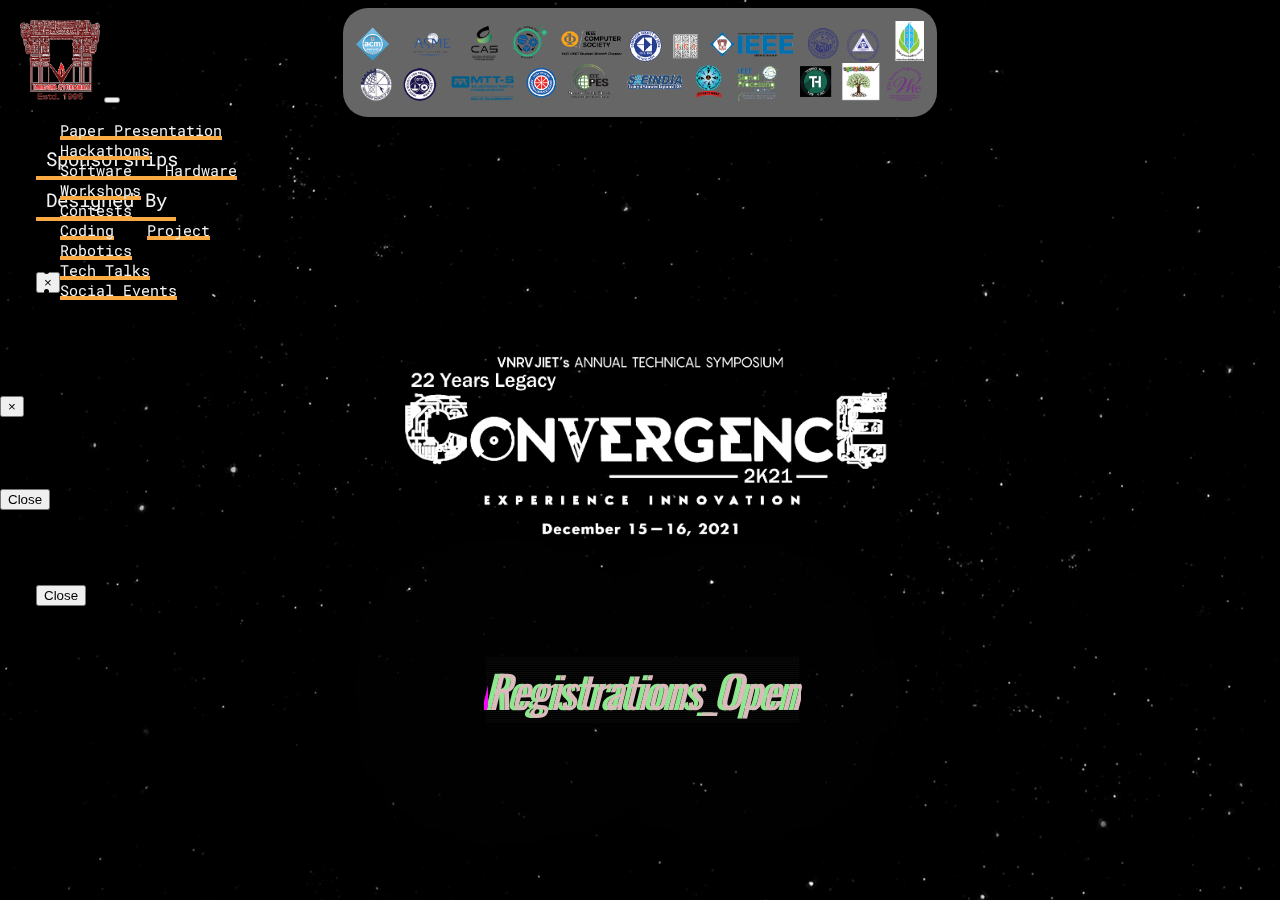
==== index.html @ 4a0c1ca5 "designed by added" ====
<!DOCTYPE html>
<html lang="en">
  <head>
    <meta charset="UTF-8" />
    <meta http-equiv="X-UA-Compatible" content="IE=edge" />
    <meta name="viewport" content="width=device-width, initial-scale=1.0" />
    <link rel="preconnect" href="https://fonts.googleapis.com" />
    <link rel="preconnect" href="https://fonts.gstatic.com" crossorigin />
    <link
      href="https://fonts.googleapis.com/css?family=Oswald"
      rel="stylesheet"
      type="text/css"
    />
    <link
      href="https://fonts.googleapis.com/css2?family=Roboto+Mono&display=swap"
      rel="stylesheet"
    />
    <link rel="stylesheet" href="css/styles.css" />
    <link
      href="https://cdn.jsdelivr.net/npm/bootstrap@5.1.3/dist/css/bootstrap.min.css"
      rel="stylesheet"
      integrity="sha384-1BmE4kWBq78iYhFldvKuhfTAU6auU8tT94WrHftjDbrCEXSU1oBoqyl2QvZ6jIW3"
      crossorigin="anonymous"
    />
    <link
      rel="stylesheet"
      href="https://pro.fontawesome.com/releases/v5.10.0/css/all.css"
      integrity="sha384-AYmEC3Yw5cVb3ZcuHtOA93w35dYTsvhLPVnYs9eStHfGJvOvKxVfELGroGkvsg+p"
      crossorigin="anonymous"
    />
    <title>Convergence 2k21</title>
  </head>

  <body>
    <div class="starsx"></div>
    <div class="twinkling"></div>
    <div class="stars">
      <div class="star"></div>
      <div class="star"></div>
      <div class="star"></div>
      <div class="star"></div>
      <div class="star"></div>
      <div class="star"></div>
      <div class="star"></div>
      <div class="star"></div>
      <div class="star"></div>
      <div class="star"></div>
      <div class="star"></div>
      <div class="star"></div>
      <div class="star"></div>
      <div class="star"></div>
      <div class="star"></div>
      <div class="star"></div>
      <div class="star"></div>
      <div class="star"></div>
      <div class="star"></div>
      <div class="star"></div>
      <div class="star"></div>
      <div class="star"></div>
      <div class="star"></div>
      <div class="star"></div>
      <div class="star"></div>
      <div class="star"></div>
      <div class="star"></div>
      <div class="star"></div>
      <div class="star"></div>
      <div class="star"></div>
      <div class="star"></div>
      <div class="star"></div>
      <div class="star"></div>
      <div class="star"></div>
      <div class="star"></div>
      <div class="star"></div>
      <div class="star"></div>
      <div class="star"></div>
      <div class="star"></div>
      <div class="star"></div>
      <div class="star"></div>
      <div class="star"></div>
      <div class="star"></div>
      <div class="star"></div>
      <div class="star"></div>
      <div class="star"></div>
      <div class="star"></div>
      <div class="star"></div>
      <div class="star"></div>
      <div class="star"></div>
    </div>

    <div class="content">
      <nav class="navbar navbar-expand-lg navbar-dark shadow-5-strong">
        <a class="navbar-brand" href="#"
          ><img
            src="images/VNRVJIET Logo.png"
            width="80"
            height="80"
            alt="vnr logo"
        /></a>
        <button
          class="navbar-toggler"
          type="button"
          data-toggle="collapse"
          data-target="#navbarNav"
          aria-controls="navbarNav"
          aria-expanded="false"
          aria-label="Toggle navigation"
        >
          <span class="navbar-toggler-icon"></span>
        </button>
        <div class="collapse navbar-collapse" id="navbarNav">
          <ul class="navbar-nav aleft">
            <li class="nav-item active">
              <a class="nav-link" href="./paperpresentation.html"
                >Paper Presentation</a
              >
            </li>
            <li class="nav-item dropdown">
              <a
                class="nav-link dropdown-toggle"
                href="#"
                id="navbarDropdown"
                role="button"
                data-toggle="dropdown"
                aria-haspopup="true"
                aria-expanded="false"
              >
                Hackathons
              </a>
              <div
                class="dropdown-menu"
                aria-labelledby="navbarDropdown"
                style="background: transparent; border-color: white"
              >
                <a class="dropdown-item" href="./soft_hackathon.html"
                  >Software</a
                >
                <a class="dropdown-item" href="./hackathon.html">Hardware</a>
              </div>
            </li>
            <li class="nav-item">
              <a class="nav-link" href="./workshops.html">Workshops</a>
            </li>
            <li class="nav-item dropdown">
              <a
                class="nav-link dropdown-toggle"
                href="#"
                id="navbarDropdown"
                role="button"
                data-toggle="dropdown"
                aria-haspopup="true"
                aria-expanded="false"
              >
                Contests
              </a>
              <div
                class="dropdown-menu"
                aria-labelledby="navbarDropdown"
                style="background: transparent; border-color: white"
              >
                <a class="dropdown-item" href="./codingContest.html">Coding</a>
                <a class="dropdown-item" href="./projectContest.html"
                  >Project</a
                >
              </div>
            </li>
            <li class="nav-item">
              <a class="nav-link" href="./Robotics.html">Robotics</a>
            </li>
            <li class="nav-item">
              <a class="nav-link" href="./techtalks.html">Tech Talks</a>
            </li>
            <li class="nav-item">
              <a class="nav-link" href="./socialevents.html">Social Events</a>
            </li>
            
          </ul>
        </div>
      </nav>

      <img class="conv-logo" data-toggle="modal"
      data-target="#exampleModal" src="images/convergence title logo_white.png" />

      <!-- Insert Modal Here -->
      <div
          class="modal fade"
          id="exampleModal"
          tabindex="-1"
          role="dialog"
          aria-labelledby="exampleModalLabel"
          aria-hidden="true">
          <div class="modal-dialog" role="document">
            <div class="modal-content">
              <div class="modal-header">
                <h5 class="modal-title" id="exampleModalLabel">
                  Convergence 2k21
                </h5>
                <button
                  type="button"
                  class="close"
                  data-dismiss="modal"
                  aria-label="Close"
                >
                  <span aria-hidden="true">&times;</span>
                </button>
              </div>
              <div class="modal-body">
                The Annual National Level Technical Symposium under the banner
                “CONVERGENCE” has been instrumental in shifting the paradigm of
                usual course work. Since its inception in 1999, it has evolved
                as an ultimate platform for techno maniacs. The 2012 edition has
                taken up an untraded path on its way to be stupendous, throwing
                light on new ideas. It brings in a series of events and
                activities spread over 2 days involving the students of myriad
                disciplines and hence broadening the horizons. The 27 year
                legacy of convergence would start on 15th of December and
                continues for 2 days, including series of events, workshops,
                technical presentations, fun events, talks, hackathons and many
                more!
              </div>
              <div class="modal-footer">
                <button
                  type="button"
                  class="btn btn-secondary"
                  data-dismiss="modal"
                >
                  Close
                </button>
              </div>
            </div>
          </div>
        </div>
    </div>

    <nav class="bottom1">
      <div class="glitch" data-text="Registrations_Open">
        Registrations_Open
      </div>
      <div class="glow">Registrations_Open</div>
      <div class="scanlines"></div>
    </nav>

    <div class="fixed-bottom logos-container">
      <img
        class="adjust"
        src="images/Tech Logos conv 2021.png"
        alt="Tech-Logos"
      />
    </div>
    <nav class="fixed-bottom navbar navbar-dark shadow-5-strong bottom2">
      <li class="nav-item about aright" style="padding: 0.5em">
        <a
          class="nav-link"
          href="https://drive.google.com/file/d/1buSWLNqG59oqA6ezhHM0I0dAJmA2viBm/view?usp=drivesdk"
          style="padding: 0.5em; font-size: 1.5vw"
          target="_blank"><i class="fas fa-money-check-alt"></i>  Sponsorships</a>
    <!-- <nav class="fixed-bottom navbar navbar-dark shadow-5-strong bottom2"> -->
      <li class="nav-item about aleft" style="padding: 0.5em">
        <a
          class="nav-link"
          href="#"
          style="padding: 0.5em; font-size: 1.5vw"
          data-toggle="modal"
          data-target="#studentCoordinators"
          ><i class="fas fa-address-card"></i> Designed By</a
        >

        <!-- Modal -->
        <div
          class="modal fade"
          id="studentCoordinators"
          tabindex="-1"
          role="dialog"
          aria-labelledby="studentCoordinators"
          aria-hidden="true">
          <div class="modal-dialog" role="document">
            <div class="modal-content">
              <div class="modal-header">
                <h5 class="modal-title" id="studentCoordinators">
                  Student Coordinators:
                </h5>
                <button
                  type="button"
                  class="close"
                  data-dismiss="modal"
                  aria-label="Close"
                >
                  <span aria-hidden="true">&times;</span>
                </button>
              </div>
              <div class="modal-body">

                <table>
                  <tr>
                    <td>1</td>
                    <td>Anurag Nampally</td>
                    <td>8106501550</td>
                  </tr>

                  <tr>
                    <td>2</td>
                    <td>Rahul Thakur</td>
                    <td>6301775303</td>
                  </tr>

                  <tr>
                    <td>3</td>
                    <td>Sharwani Kusumba</td>
                    <td>9618953075</td>
                  </tr>

                  <tr>
                    <td>4</td>
                    <td>Vikas Kondoor</td>
                    <td>7893918905</td>
                  </tr>

                  <tr>
                    <td>5</td>
                    <td>Meenakshi V</td>
                    <td>9390167110</td>
                  </tr>

                  <tr>
                    <td>6</td>
                    <td>N. Shreshta</td>
                    <td>9014077319</td>
                  </tr>

                  <tr>
                    <td>7</td>
                    <td>Niharika Parsi</td>
                    <td>9390244546</td>
                  </tr>

                  <tr>
                    <td>8</td>
                    <td>Taruni</td>
                    <td>8978506113</td>
                  </tr>
                </table>
              </div>
              <div class="modal-footer">
                <p>For any suggestions or queries, do not hesitate to get in touch with us!</p>
                <button
                  type="button"
                  class="btn btn-secondary"
                  data-dismiss="modal">
                  Close
                </button>
              </div>
            </div>
          </div>
        </div>
      </li>
    </nav>

    <script
      src="https://code.jquery.com/jquery-3.2.1.slim.min.js"
      integrity="sha384-KJ3o2DKtIkvYIK3UENzmM7KCkRr/rE9/Qpg6aAZGJwFDMVNA/GpGFF93hXpG5KkN"
      crossorigin="anonymous"
    ></script>
    <script
      src="https://cdnjs.cloudflare.com/ajax/libs/popper.js/1.12.9/umd/popper.min.js"
      integrity="sha384-ApNbgh9B+Y1QKtv3Rn7W3mgPxhU9K/ScQsAP7hUibX39j7fakFPskvXusvfa0b4Q"
      crossorigin="anonymous"
    ></script>
    <script
      src="https://maxcdn.bootstrapcdn.com/bootstrap/4.0.0/js/bootstrap.min.js"
      integrity="sha384-JZR6Spejh4U02d8jOt6vLEHfe/JQGiRRSQQxSfFWpi1MquVdAyjUar5+76PVCmYl"
      crossorigin="anonymous"
    ></script>
  </body>
</html>
---- css/styles.css ----
:root {
  --primary-color: hsl(196, 78%, 61%);
  --secondary-color: hsl(217, 15%, 83%);
  --success-color: hsl(165, 58%, 55%);
  --info-color: hsl(214, 79%, 65%);
  --warning-color: hsl(43, 100%, 66%);
  --danger-color: hsl(354, 81%, 63%);
  --primary-color-darker: hsl(196, 68%, 54%);
  --secondary-color-darker: hsl(215, 13%, 70%);
  --success-color-darker: hsl(165, 55%, 48%);
  --info-color-darker: hsl(214, 68%, 58%);
  --warning-color-darker: hsl(39, 97%, 62%);
  --danger-color-darker: hsl(354, 67%, 56%);
  --primary-color-lighter: hsl(196, 78%, 81%);
  --secondary-color-lighter: hsl(214, 16%, 92%);
  --success-color-lighter: hsl(165, 58%, 75%);
  --info-color-lighter: hsl(214, 79%, 85%);
  --warning-color-lighter: hsl(43, 100%, 86%);
  --danger-color-lighter: hsl(354, 81%, 83%);
  --secondary-color-darkest: hsl(215, 11%, 30%);
  --secondary-color-lightest: hsl(220, 1%, 98%);
  --ease-in-quad: cubic-bezier(0.55, 0.085, 0.68, 0.53);
  --ease-in-cubic: cubic-bezier(0.55, 0.055, 0.675, 0.19);
  --ease-in-quart: cubic-bezier(0.895, 0.03, 0.685, 0.22);
  --ease-in-quint: cubic-bezier(0.755, 0.05, 0.855, 0.06);
  --ease-in-expo: cubic-bezier(0.95, 0.05, 0.795, 0.035);
  --ease-in-circ: cubic-bezier(0.6, 0.04, 0.98, 0.335);
  --ease-out-quad: cubic-bezier(0.25, 0.46, 0.45, 0.94);
  --ease-out-cubic: cubic-bezier(0.215, 0.61, 0.355, 1);
  --ease-out-quart: cubic-bezier(0.165, 0.84, 0.44, 1);
  --ease-out-quint: cubic-bezier(0.23, 1, 0.32, 1);
  --ease-out-expo: cubic-bezier(0.19, 1, 0.22, 1);
  --ease-out-circ: cubic-bezier(0.075, 0.82, 0.165, 1);
  --ease-in-out-quad: cubic-bezier(0.455, 0.03, 0.515, 0.955);
  --ease-in-out-cubic: cubic-bezier(0.645, 0.045, 0.355, 1);
  --ease-in-out-quart: cubic-bezier(0.77, 0, 0.175, 1);
  --ease-in-out-quint: cubic-bezier(0.86, 0, 0.07, 1);
  --ease-in-out-expo: cubic-bezier(1, 0, 0, 1);
  --ease-in-out-circ: cubic-bezier(0.785, 0.135, 0.15, 0.86);
  --mainColor: #f9aa43;
}

.starsx,
.twinkling,
.content {
  position: absolute;
  display: block;
  top: 0;
  bottom: 0;
  left: 0;
  right: 0;
  width: 100%;
  height: 100%;
}

/* *{
  overflow: hidden;
} */

.content {
  z-index: 0;
}

.aleft {
  margin-left: auto;
}

.navbar {
  padding: 20px !important;
}

.nav-item a {
  font-size: 1.2vw;
  font-family: "Roboto Mono", monospace;
  margin-right: 2.3vw;
  color: #f2f2f2 !important;
  background: linear-gradient(
    to bottom,
    var(--mainColor) 0%,
    var(--mainColor) 100%
  );
  background-position: 0 100%;
  background-repeat: repeat-x;
  background-size: 4px 4px;
  text-decoration: none;
  transition: background-size 0.2s;
}

.nav-item a:hover {
  background-size: 4px 50px;
}

.about a:hover {
  background-size: 4px 75px;
}

.bottom1 {
  justify-content: center !important;
}

.bottom2 {
  z-index: 1031 !important;
}

.contact {
  text-decoration: none !important;
  font-size: 2vw;
  font-family: "Roboto Mono", monospace;
}

.starsx {
  z-index: -3;
  background: #000 url("../images/stars.png") repeat top center;
}

.twinkling {
  z-index: -2;
  background: transparent url("../images/twinkling.png") repeat top center;
  animation: move-twink-back 170s linear infinite;
}

@keyframes move-twink-back {
  from {
    background-position: 0 0;
  }
  to {
    background-position: -10000px 5000px;
  }
}

body {
  min-height: 100vh;
  overflow: hidden;
}

.stars {
  z-index: -1;
  position: fixed;
  top: 0;
  left: 0;
  width: 100%;
  height: 120%;
  transform: rotate(-45deg);
}

.star {
  --star-color: var(--primary-color);
  --star-tail-length: 6em;
  --star-tail-height: 2px;
  --star-width: calc(var(--star-tail-length) / 6);
  --fall-duration: 9s;
  --tail-fade-duration: var(--fall-duration);
  position: absolute;
  top: var(--top-offset);
  left: 0;
  width: var(--star-tail-length);
  height: var(--star-tail-height);
  color: var(--star-color);
  background: linear-gradient(45deg, currentColor, transparent);
  border-radius: 50%;
  filter: drop-shadow(0 0 6px currentColor);
  transform: translate3d(104em, 0, 0);
  animation: fall var(--fall-duration) var(--fall-delay) linear infinite,
    tail-fade var(--tail-fade-duration) var(--fall-delay) ease-out infinite;
}
@media screen and (max-width: 750px) {
  .star {
    animation: fall var(--fall-duration) var(--fall-delay) linear infinite;
  }
}
.star:nth-child(1) {
  --star-tail-length: 5.53em;
  --top-offset: 78.52vh;
  --fall-duration: 9.729s;
  --fall-delay: 3.123s;
}
.star:nth-child(2) {
  --star-tail-length: 5.28em;
  --top-offset: 76.62vh;
  --fall-duration: 9.353s;
  --fall-delay: 7.391s;
}
.star:nth-child(3) {
  --star-tail-length: 6.62em;
  --top-offset: 76.45vh;
  --fall-duration: 8.437s;
  --fall-delay: 3.139s;
}
.star:nth-child(4) {
  --star-tail-length: 5.61em;
  --top-offset: 62.42vh;
  --fall-duration: 10.932s;
  --fall-delay: 0.174s;
}
.star:nth-child(5) {
  --star-tail-length: 6.88em;
  --top-offset: 35.29vh;
  --fall-duration: 9.779s;
  --fall-delay: 2.717s;
}
.star:nth-child(6) {
  --star-tail-length: 7.01em;
  --top-offset: 65.58vh;
  --fall-duration: 8.717s;
  --fall-delay: 9.233s;
}
.star:nth-child(7) {
  --star-tail-length: 6.1em;
  --top-offset: 60.79vh;
  --fall-duration: 7.386s;
  --fall-delay: 9.72s;
}
.star:nth-child(8) {
  --star-tail-length: 6.3em;
  --top-offset: 52.21vh;
  --fall-duration: 9.026s;
  --fall-delay: 7.729s;
}
.star:nth-child(9) {
  --star-tail-length: 5.57em;
  --top-offset: 79.82vh;
  --fall-duration: 8.181s;
  --fall-delay: 6.95s;
}
.star:nth-child(10) {
  --star-tail-length: 7.36em;
  --top-offset: 44.93vh;
  --fall-duration: 7.061s;
  --fall-delay: 1.109s;
}
.star:nth-child(11) {
  --star-tail-length: 5.18em;
  --top-offset: 29.31vh;
  --fall-duration: 9.408s;
  --fall-delay: 0.451s;
}
.star:nth-child(12) {
  --star-tail-length: 6.09em;
  --top-offset: 51.41vh;
  --fall-duration: 11.711s;
  --fall-delay: 8.381s;
}
.star:nth-child(13) {
  --star-tail-length: 5.22em;
  --top-offset: 26.57vh;
  --fall-duration: 11.525s;
  --fall-delay: 0.681s;
}
.star:nth-child(14) {
  --star-tail-length: 7.43em;
  --top-offset: 95.24vh;
  --fall-duration: 7.825s;
  --fall-delay: 7.126s;
}
.star:nth-child(15) {
  --star-tail-length: 7.24em;
  --top-offset: 52vh;
  --fall-duration: 9.495s;
  --fall-delay: 0.523s;
}
.star:nth-child(16) {
  --star-tail-length: 6.63em;
  --top-offset: 30.83vh;
  --fall-duration: 11.568s;
  --fall-delay: 9.688s;
}
.star:nth-child(17) {
  --star-tail-length: 6.83em;
  --top-offset: 78.97vh;
  --fall-duration: 9.616s;
  --fall-delay: 6.969s;
}
.star:nth-child(18) {
  --star-tail-length: 7.22em;
  --top-offset: 20.97vh;
  --fall-duration: 7.826s;
  --fall-delay: 5.654s;
}
.star:nth-child(19) {
  --star-tail-length: 6.16em;
  --top-offset: 91.24vh;
  --fall-duration: 8.921s;
  --fall-delay: 0.669s;
}
.star:nth-child(20) {
  --star-tail-length: 5.66em;
  --top-offset: 90.22vh;
  --fall-duration: 8.311s;
  --fall-delay: 9.917s;
}
.star:nth-child(21) {
  --star-tail-length: 7.1em;
  --top-offset: 51.04vh;
  --fall-duration: 8.481s;
  --fall-delay: 3.377s;
}
.star:nth-child(22) {
  --star-tail-length: 6.24em;
  --top-offset: 2.1vh;
  --fall-duration: 8.162s;
  --fall-delay: 7.477s;
}
.star:nth-child(23) {
  --star-tail-length: 5.52em;
  --top-offset: 55.83vh;
  --fall-duration: 6.503s;
  --fall-delay: 8.95s;
}
.star:nth-child(24) {
  --star-tail-length: 5.73em;
  --top-offset: 76.44vh;
  --fall-duration: 6.308s;
  --fall-delay: 3.38s;
}
.star:nth-child(25) {
  --star-tail-length: 5.46em;
  --top-offset: 34.68vh;
  --fall-duration: 10.301s;
  --fall-delay: 4.823s;
}
.star:nth-child(26) {
  --star-tail-length: 6.73em;
  --top-offset: 28.74vh;
  --fall-duration: 9.522s;
  --fall-delay: 8.201s;
}
.star:nth-child(27) {
  --star-tail-length: 5.9em;
  --top-offset: 52.65vh;
  --fall-duration: 10.661s;
  --fall-delay: 6.365s;
}
.star:nth-child(28) {
  --star-tail-length: 7.34em;
  --top-offset: 20.66vh;
  --fall-duration: 10.335s;
  --fall-delay: 2.559s;
}
.star:nth-child(29) {
  --star-tail-length: 6.22em;
  --top-offset: 82.92vh;
  --fall-duration: 8.912s;
  --fall-delay: 6.282s;
}
.star:nth-child(30) {
  --star-tail-length: 5.6em;
  --top-offset: 39.18vh;
  --fall-duration: 7.835s;
  --fall-delay: 1.427s;
}
.star:nth-child(31) {
  --star-tail-length: 6.58em;
  --top-offset: 99.24vh;
  --fall-duration: 8.871s;
  --fall-delay: 1.808s;
}
.star:nth-child(32) {
  --star-tail-length: 5.58em;
  --top-offset: 66.8vh;
  --fall-duration: 10.99s;
  --fall-delay: 3.088s;
}
.star:nth-child(33) {
  --star-tail-length: 5.79em;
  --top-offset: 99.38vh;
  --fall-duration: 8.142s;
  --fall-delay: 9.678s;
}
.star:nth-child(34) {
  --star-tail-length: 6.6em;
  --top-offset: 16.93vh;
  --fall-duration: 11.209s;
  --fall-delay: 3.849s;
}
.star:nth-child(35) {
  --star-tail-length: 7.06em;
  --top-offset: 51.48vh;
  --fall-duration: 10.641s;
  --fall-delay: 2.279s;
}
.star:nth-child(36) {
  --star-tail-length: 6.1em;
  --top-offset: 17.43vh;
  --fall-duration: 11.172s;
  --fall-delay: 3.406s;
}
.star:nth-child(37) {
  --star-tail-length: 7.39em;
  --top-offset: 81.01vh;
  --fall-duration: 7.438s;
  --fall-delay: 5.062s;
}
.star:nth-child(38) {
  --star-tail-length: 5.75em;
  --top-offset: 88.59vh;
  --fall-duration: 6.608s;
  --fall-delay: 4.008s;
}
.star:nth-child(39) {
  --star-tail-length: 5.74em;
  --top-offset: 34.19vh;
  --fall-duration: 9.558s;
  --fall-delay: 4.833s;
}
.star:nth-child(40) {
  --star-tail-length: 5.96em;
  --top-offset: 17.45vh;
  --fall-duration: 7.065s;
  --fall-delay: 2.841s;
}
.star:nth-child(41) {
  --star-tail-length: 5.28em;
  --top-offset: 33.93vh;
  --fall-duration: 10.683s;
  --fall-delay: 0.357s;
}
.star:nth-child(42) {
  --star-tail-length: 5.1em;
  --top-offset: 40vh;
  --fall-duration: 7.8s;
  --fall-delay: 0.611s;
}
.star:nth-child(43) {
  --star-tail-length: 7.25em;
  --top-offset: 28.08vh;
  --fall-duration: 8.249s;
  --fall-delay: 7.918s;
}
.star:nth-child(44) {
  --star-tail-length: 6.23em;
  --top-offset: 40.21vh;
  --fall-duration: 7.035s;
  --fall-delay: 3.159s;
}
.star:nth-child(45) {
  --star-tail-length: 6.66em;
  --top-offset: 87.59vh;
  --fall-duration: 10.317s;
  --fall-delay: 3.203s;
}
.star:nth-child(46) {
  --star-tail-length: 5.15em;
  --top-offset: 57.69vh;
  --fall-duration: 11.547s;
  --fall-delay: 6.12s;
}
.star:nth-child(47) {
  --star-tail-length: 5.74em;
  --top-offset: 47.61vh;
  --fall-duration: 10.846s;
  --fall-delay: 7.908s;
}
.star:nth-child(48) {
  --star-tail-length: 7.06em;
  --top-offset: 76.1vh;
  --fall-duration: 6.828s;
  --fall-delay: 9.005s;
}
.star:nth-child(49) {
  --star-tail-length: 7.37em;
  --top-offset: 61.89vh;
  --fall-duration: 10.8s;
  --fall-delay: 7.981s;
}
.star:nth-child(50) {
  --star-tail-length: 6.42em;
  --top-offset: 41.45vh;
  --fall-duration: 11.848s;
  --fall-delay: 1.29s;
}
.star::before,
.star::after {
  position: absolute;
  content: "";
  top: 0;
  left: calc(var(--star-width) / -2);
  width: var(--star-width);
  height: 100%;
  background: linear-gradient(45deg, transparent, currentColor, transparent);
  border-radius: inherit;
  animation: blink 2s linear infinite;
}
.star::before {
  transform: rotate(45deg);
}
.star::after {
  transform: rotate(-45deg);
}

.conv-logo {
  width: 40%;
  position: absolute;
  top: 50%;
  left: 50%;
  transform: translate(-50%, -50%);
}

@keyframes fall {
  to {
    transform: translate3d(-30em, 0, 0);
  }
}

@keyframes tail-fade {
  0%,
  50% {
    width: var(--star-tail-length);
    opacity: 1;
  }
  70%,
  80% {
    width: 0;
    opacity: 0.4;
  }
  100% {
    width: 0;
    opacity: 0;
  }
}

@keyframes blink {
  50% {
    opacity: 0.6;
  }
}

.glitch,
.glow {
  font-family: "Oswald", sans-serif;
  font-style: italic;
  color: #dfbfbf;
  position: relative;
  font-size: 3.5vw;
  animation: glitch 5s 5s infinite;
}

.glitch::before,
.glow::before {
  content: attr(data-text);
  position: absolute;
  left: -2px;
  text-shadow: -5px 0 magenta;
  background: black;
  overflow: hidden;
  top: 0;
  animation: noise-1 3s linear infinite alternate-reverse,
    glitch 5s 5.05s infinite;
}

.glitch::after,
.glow::after {
  content: attr(data-text);
  position: absolute;
  left: 2px;
  text-shadow: -5px 0 lightgreen;
  background: black;
  overflow: hidden;
  top: 0;
  animation: noise-2 3s linear infinite alternate-reverse, glitch 5s 5s infinite;
}

@keyframes glitch {
  1% {
    transform: rotateX(10deg) skewX(90deg);
  }
  2% {
    transform: rotateX(0deg) skewX(0deg);
  }
}

@keyframes noise-1 {
  3.33333% {
    clip-path: inset(31px 0 56px 0);
  }
  6.66667% {
    clip-path: inset(85px 0 10px 0);
  }
  10% {
    clip-path: inset(13px 0 21px 0);
  }
  13.33333% {
    clip-path: inset(25px 0 23px 0);
  }
  16.66667% {
    clip-path: inset(64px 0 25px 0);
  }
  20% {
    clip-path: inset(23px 0 8px 0);
  }
  23.33333% {
    clip-path: inset(46px 0 55px 0);
  }
  26.66667% {
    clip-path: inset(63px 0 15px 0);
  }
  30% {
    clip-path: inset(25px 0 9px 0);
  }
  33.33333% {
    clip-path: inset(12px 0 53px 0);
  }
  36.66667% {
    clip-path: inset(71px 0 29px 0);
  }
  40% {
    clip-path: inset(98px 0 1px 0);
  }
  43.33333% {
    clip-path: inset(72px 0 14px 0);
  }
  46.66667% {
    clip-path: inset(33px 0 41px 0);
  }
  50% {
    clip-path: inset(67px 0 32px 0);
  }
  53.33333% {
    clip-path: inset(95px 0 4px 0);
  }
  56.66667% {
    clip-path: inset(52px 0 2px 0);
  }
  60% {
    clip-path: inset(23px 0 13px 0);
  }
  63.33333% {
    clip-path: inset(47px 0 31px 0);
  }
  66.66667% {
    clip-path: inset(63px 0 27px 0);
  }
  70% {
    clip-path: inset(85px 0 14px 0);
  }
  73.33333% {
    clip-path: inset(93px 0 1px 0);
  }
  76.66667% {
    clip-path: inset(58px 0 40px 0);
  }
  80% {
    clip-path: inset(100px 0 1px 0);
  }
  83.33333% {
    clip-path: inset(16px 0 16px 0);
  }
  86.66667% {
    clip-path: inset(29px 0 58px 0);
  }
  90% {
    clip-path: inset(99px 0 1px 0);
  }
  93.33333% {
    clip-path: inset(2px 0 23px 0);
  }
  96.66667% {
    clip-path: inset(80px 0 11px 0);
  }
  100% {
    clip-path: inset(11px 0 29px 0);
  }
}

@keyframes noise-2 {
  0% {
    clip-path: inset(31px 0 6px 0);
  }
  3.33333% {
    clip-path: inset(100px 0 1px 0);
  }
  6.66667% {
    clip-path: inset(66px 0 4px 0);
  }
  10% {
    clip-path: inset(31px 0 34px 0);
  }
  13.33333% {
    clip-path: inset(87px 0 6px 0);
  }
  16.66667% {
    clip-path: inset(31px 0 47px 0);
  }
  20% {
    clip-path: inset(34px 0 36px 0);
  }
  23.33333% {
    clip-path: inset(56px 0 29px 0);
  }
  26.66667% {
    clip-path: inset(5px 0 3px 0);
  }
  30% {
    clip-path: inset(86px 0 5px 0);
  }
  33.33333% {
    clip-path: inset(73px 0 1px 0);
  }
  36.66667% {
    clip-path: inset(58px 0 1px 0);
  }
  40% {
    clip-path: inset(35px 0 63px 0);
  }
  43.33333% {
    clip-path: inset(12px 0 34px 0);
  }
  46.66667% {
    clip-path: inset(33px 0 4px 0);
  }
  50% {
    clip-path: inset(30px 0 64px 0);
  }
  53.33333% {
    clip-path: inset(22px 0 5px 0);
  }
  56.66667% {
    clip-path: inset(71px 0 22px 0);
  }
  60% {
    clip-path: inset(10px 0 24px 0);
  }
  63.33333% {
    clip-path: inset(4px 0 76px 0);
  }
  66.66667% {
    clip-path: inset(86px 0 2px 0);
  }
  70% {
    clip-path: inset(12px 0 61px 0);
  }
  73.33333% {
    clip-path: inset(57px 0 40px 0);
  }
  76.66667% {
    clip-path: inset(100px 0 1px 0);
  }
  80% {
    clip-path: inset(26px 0 64px 0);
  }
  83.33333% {
    clip-path: inset(59px 0 8px 0);
  }
  86.66667% {
    clip-path: inset(6px 0 70px 0);
  }
  90% {
    clip-path: inset(59px 0 29px 0);
  }
  93.33333% {
    clip-path: inset(42px 0 41px 0);
  }
  96.66667% {
    clip-path: inset(4px 0 81px 0);
  }
  100% {
    clip-path: inset(3px 0 5px 0);
  }
}

.scanlines {
  overflow: hidden;
  mix-blend-mode: difference;
}

.scanlines::before {
  content: "";
  position: absolute;
  width: 100%;
  height: 100%;
  top: 0;
  left: 0;
  background: repeating-linear-gradient(
    to bottom,
    transparent 0%,
    rgba(255, 255, 255, 0.05) 0.5%,
    transparent 1%
  );
  animation: fudge 7s ease-in-out alternate infinite;
}

@keyframes fudge {
  from {
    transform: translate(0px, 0px);
  }
  to {
    transform: translate(0px, 2%);
  }
}

.glow {
  font-family: "Oswald", sans-serif;
  font-style: italic;
  text-shadow: 0 0 1000px #dfbfbf;
  color: transparent;
  position: absolute;
  top: 0;
}

@keyframes glitch-2 {
  1% {
    transform: rotateX(10deg) skewX(70deg);
  }
  2% {
    transform: rotateX(0deg) skewX(0deg);
  }
}

.modal-backdrop {
  z-index: -5 !important;
}

.logos-container {
  width: 45%;
  background-color: hsl(0, 0%, 40%);
  /* background-color: hsl(0, 0%, 50%); */
  text-align: center;
  margin: auto;
  border-radius: 25px;
  padding: 1%;
}
.logos-container ::after {
  content: "";
  position: absolute;
  bottom: 0;
  right: 0;
  width: 0;
  height: 0;
  border-style: solid;
  border-width: 0 0 25px 25px;
  border-color: transparent transparent #f8f8f8 transparent;
}

.adjust {
  width: 100%;
}

.bottom1 {
  position: absolute;
  top: 73%;
  left: 38%;
}

th, td {
  padding: 5px;
}
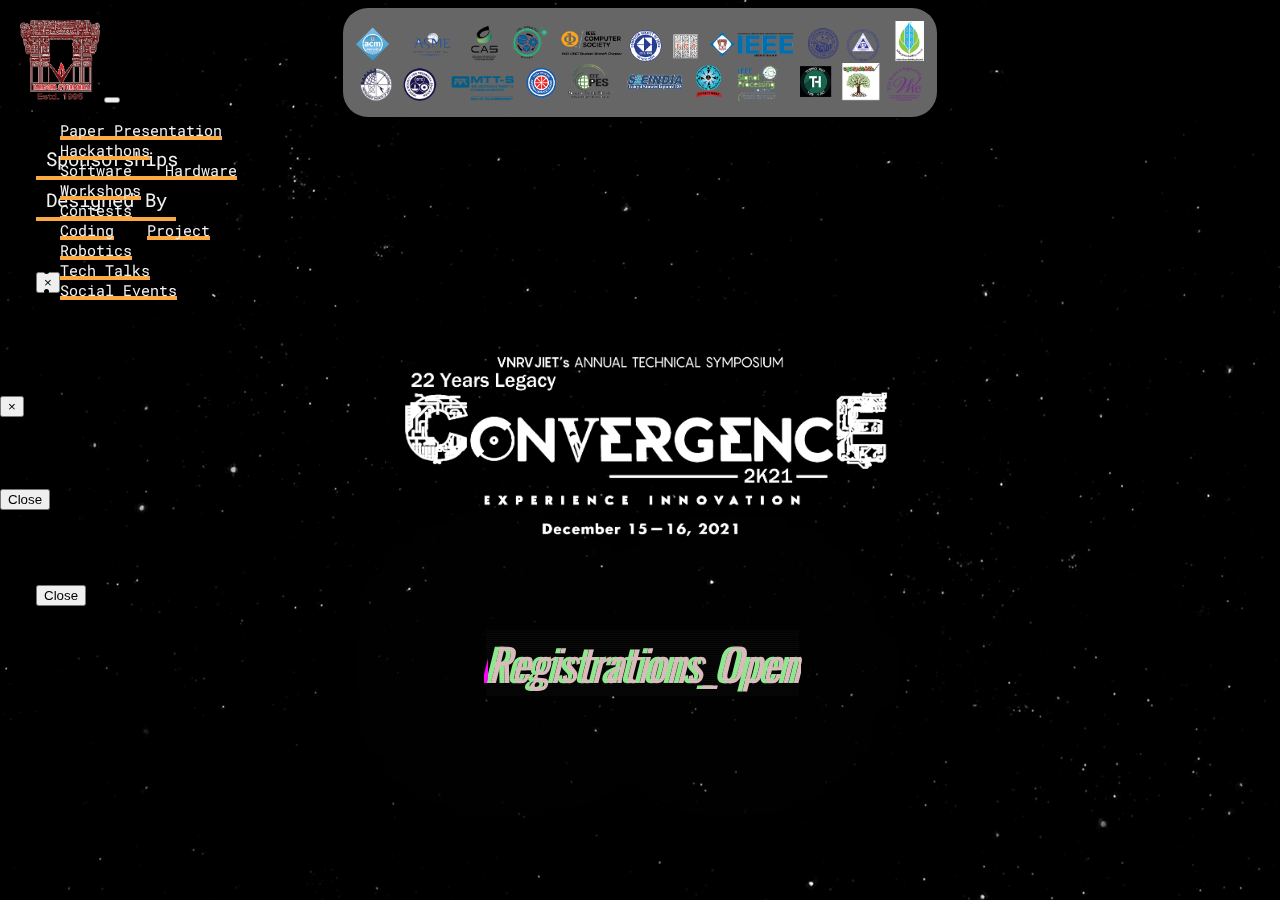
==== commit 3b7fa38f: "padding and cursor styles are changed" ====
--- a/index.html
+++ b/index.html
@@ -178,7 +178,7 @@
       </nav>
 
       <img class="conv-logo" data-toggle="modal"
-      data-target="#exampleModal" src="images/convergence title logo_white.png" />
+      data-target="#exampleModal" src="images/convergence title logo_white.png" style="cursor: pointer;"/>
 
       <!-- Insert Modal Here -->
       <div
@@ -341,6 +341,7 @@
               </div>
               <div class="modal-footer">
                 <p>For any suggestions or queries, do not hesitate to get in touch with us!</p>
+                <!-- <p>For Code Link you can checkout our github link: <a href="https://github.com/rahul03692/convergence2k21" style="text-decoration: none; color: black;">Click to see Code</a></p> -->
                 <button
                   type="button"
                   class="btn btn-secondary"
--- a/css/styles.css
+++ b/css/styles.css
@@ -836,7 +836,7 @@
 
 .bottom1 {
   position: absolute;
-  top: 73%;
+  top: 70%;
   left: 38%;
 }
 
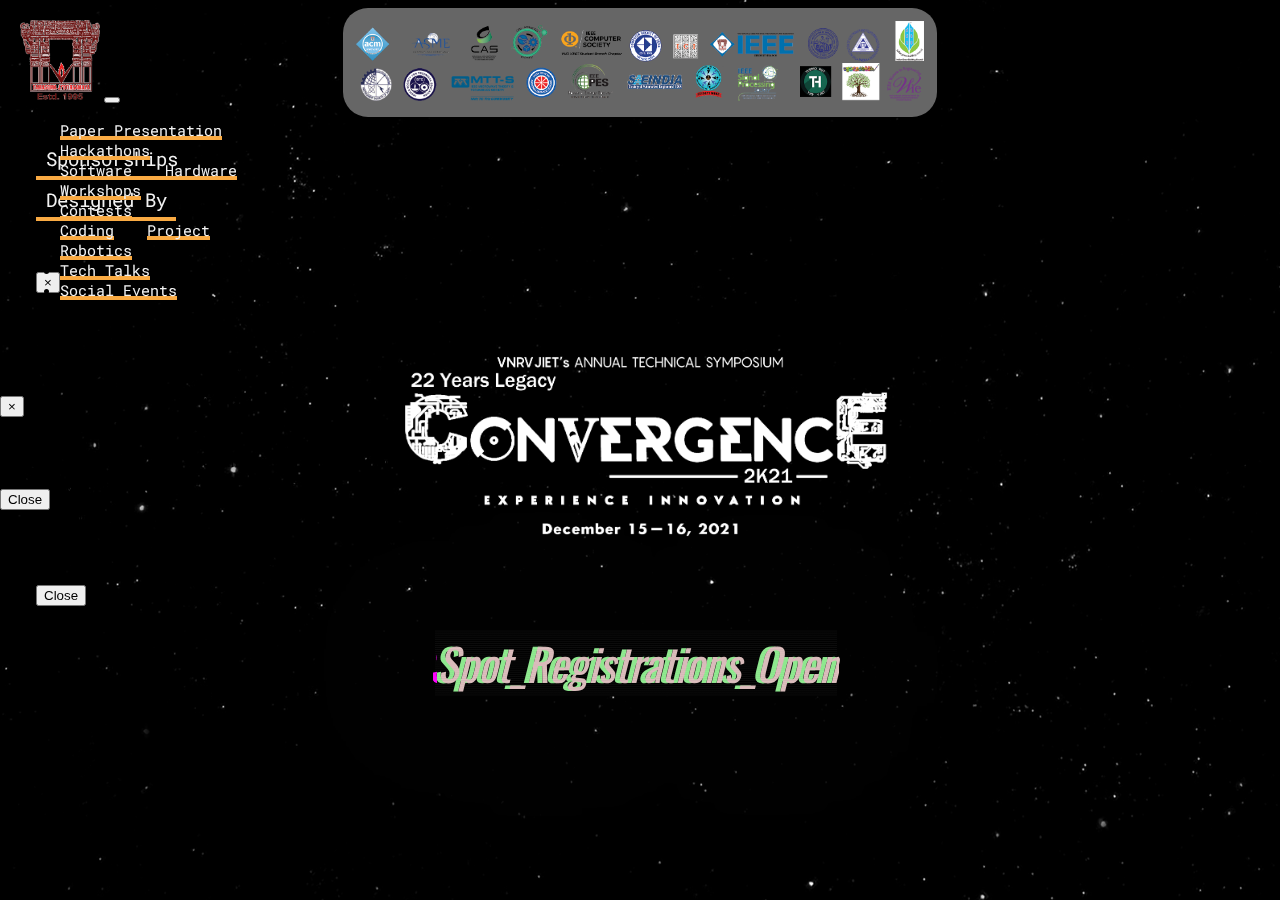
==== commit 1839b74b: "spot registrations added" ====
--- a/index.html
+++ b/index.html
@@ -232,10 +232,10 @@
     </div>
 
     <nav class="bottom1">
-      <div class="glitch" data-text="Registrations_Open">
-        Registrations_Open
+      <div class="glitch" data-text="Spot_Registrations_Open">
+        Spot_Registrations_Open
       </div>
-      <div class="glow">Registrations_Open</div>
+      <div class="glow">Spot_Registrations_Open</div>
       <div class="scanlines"></div>
     </nav>
 
--- a/css/styles.css
+++ b/css/styles.css
@@ -837,7 +837,7 @@
 .bottom1 {
   position: absolute;
   top: 70%;
-  left: 38%;
+  left: 34%;
 }
 
 th, td {
